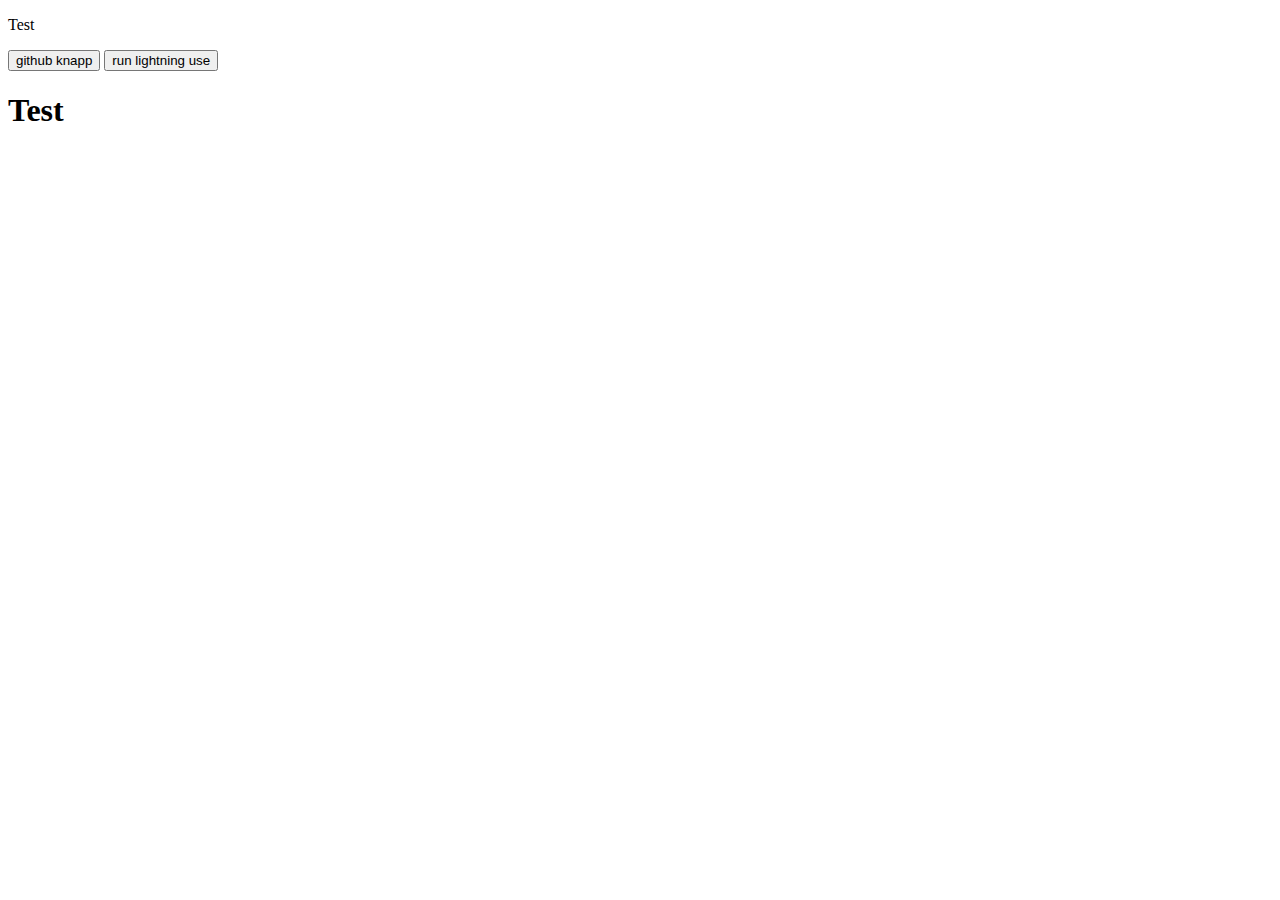
==== index.html @ e12c9801 "Update index.html" ====
<!DOCTYPE html>
<html lang="en">
  <head>
    <meta charset="UTF-8">
    <meta name="viewport" content="width=device-width, initial-scale=1.0">
    <meta http-equiv="X-UA-Compatible" content="ie=edge">

    <title>Lightning out test</title>
  </head>
  <body>
    <div data-lightning-out="true"></div>
    <p name="ptagg" id="testSetning">Test</p>
    <button onclick="gitClick()">github knapp</button>
    <button onclick="helloworld()">run lightning use</button>
	<h1>Test</h1>
    
  <div id="lightning"></div>
  <script src="https://bicx--compoc.sandbox.my.site.com/comtest/lightning/lightning.out.js"></script>
  <script>
      var varToUpdate = 0;
      function gitClick() {
        console.log('klikk registrert i git');
        varToUpdate++;
        console.log('GITHUB: varToUpdate = ' + varToUpdate);
      }

      const appName = 'c:LightningOut';
      const componentName = 'c:helloWorld';
      const lightningEndPointURI = 'https://bicx--compoc.sandbox.my.site.com/comtest';
      // Target element er dom element componenten skal henges på
      const targetElement = 'lightning';
      const setning = document.getElementById("testSetning");
      const componentAttributes = {navn: 'yeabruh', varToUpdate: varToUpdate};
      const authToken ='';

      function helloworld() {
        $Lightning.use(
          appName,
          function() {
          $Lightning.createComponent(
              componentName,
              componentAttributes,
              targetElement,
              function(cmp) {
                  console.log("LWC component was created");
              }
          );
        },
        lightningEndPointURI,
        authToken
        );
      }
      
  </script>


  </body>
</html>
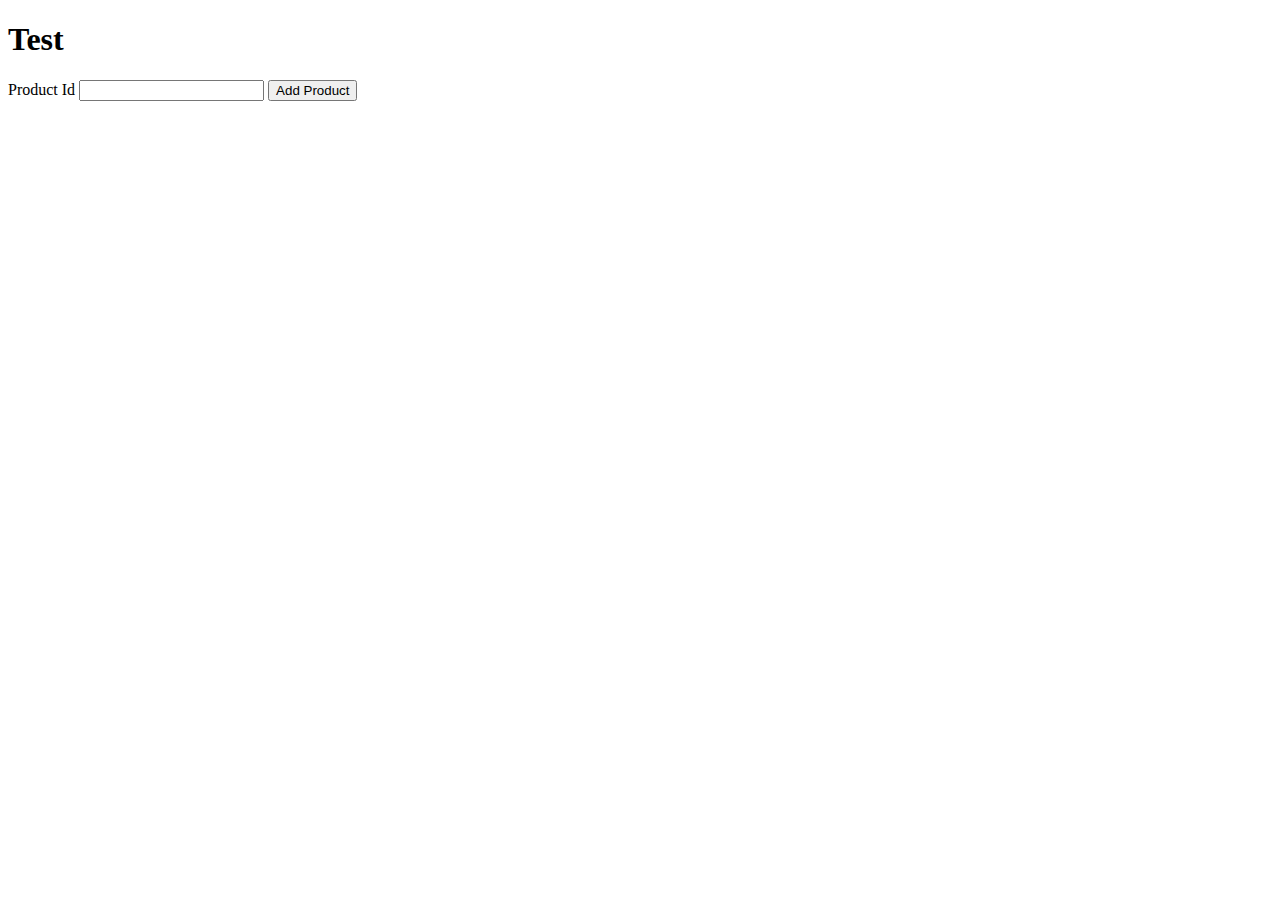
==== commit be6e8c25: "Update index.html" ====
--- a/index.html
+++ b/index.html
@@ -8,20 +8,19 @@
     <title>Lightning out test</title>
   </head>
   <body>
-    <div data-lightning-out="true"></div>
-    <p name="ptagg" id="testSetning">Test</p>
-    <button onclick="gitClick()">github knapp</button>
-    <button onclick="helloworld()">run lightning use</button>
-	<h1>Test</h1>
+    <h1>Test</h1>
+    <label for="productidinput">Product Id</label>
+    <input id="productidinput" type="text">
+    <button onclick="setNewId()">Add Product</button>
     
-  <div id="lightning"></div>
+    <div id="lightning"></div>
   <script src="https://bicx--compoc.sandbox.my.site.com/comtest/lightning/lightning.out.js"></script>
   <script>
-      var varToUpdate = 0;
-      function gitClick() {
-        console.log('klikk registrert i git');
-        varToUpdate++;
-        console.log('GITHUB: varToUpdate = ' + varToUpdate);
+
+      function setNewId(){
+          let value = document.getElementById('productidinput').value;
+          lwc.productId = value;
+          lwc.postFromGithub(value);
       }
 
       const appName = 'c:LightningOut';
@@ -29,27 +28,25 @@
       const lightningEndPointURI = 'https://bicx--compoc.sandbox.my.site.com/comtest';
       // Target element er dom element componenten skal henges på
       const targetElement = 'lightning';
-      const setning = document.getElementById("testSetning");
-      const componentAttributes = {navn: 'yeabruh', varToUpdate: varToUpdate};
+      const componentAttributes = {};
       const authToken ='';
 
-      function helloworld() {
-        $Lightning.use(
-          appName,
-          function() {
-          $Lightning.createComponent(
-              componentName,
-              componentAttributes,
-              targetElement,
-              function(cmp) {
-                  console.log("LWC component was created");
-              }
-          );
-        },
-        lightningEndPointURI,
-        authToken
+      $Lightning.use(
+        appName,
+        function() {
+        $Lightning.createComponent(
+            componentName,
+            componentAttributes,
+            targetElement,
+            function(cmp) {
+                lwc = cmp.elements[0];
+                console.log("LWC component was created");
+            }
         );
-      }
+      },
+      lightningEndPointURI,
+      authToken
+      );
       
   </script>
 
